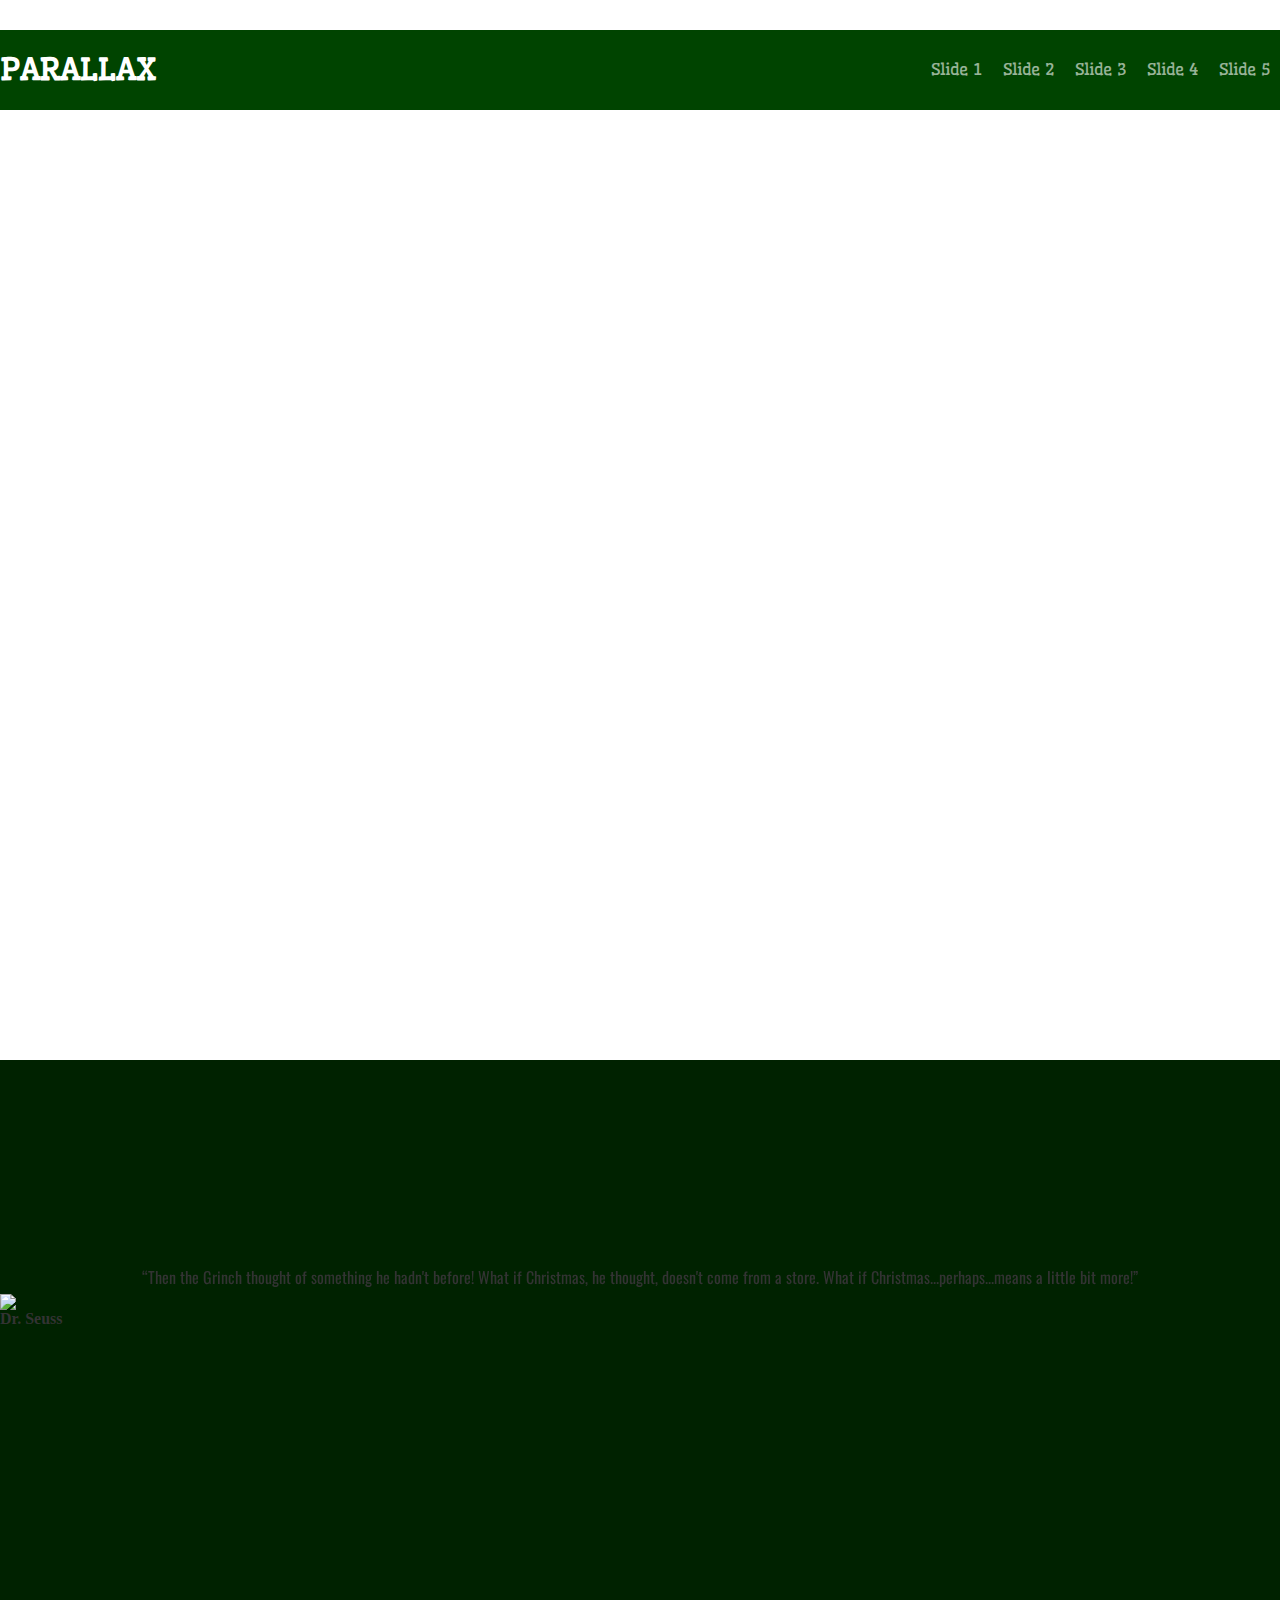
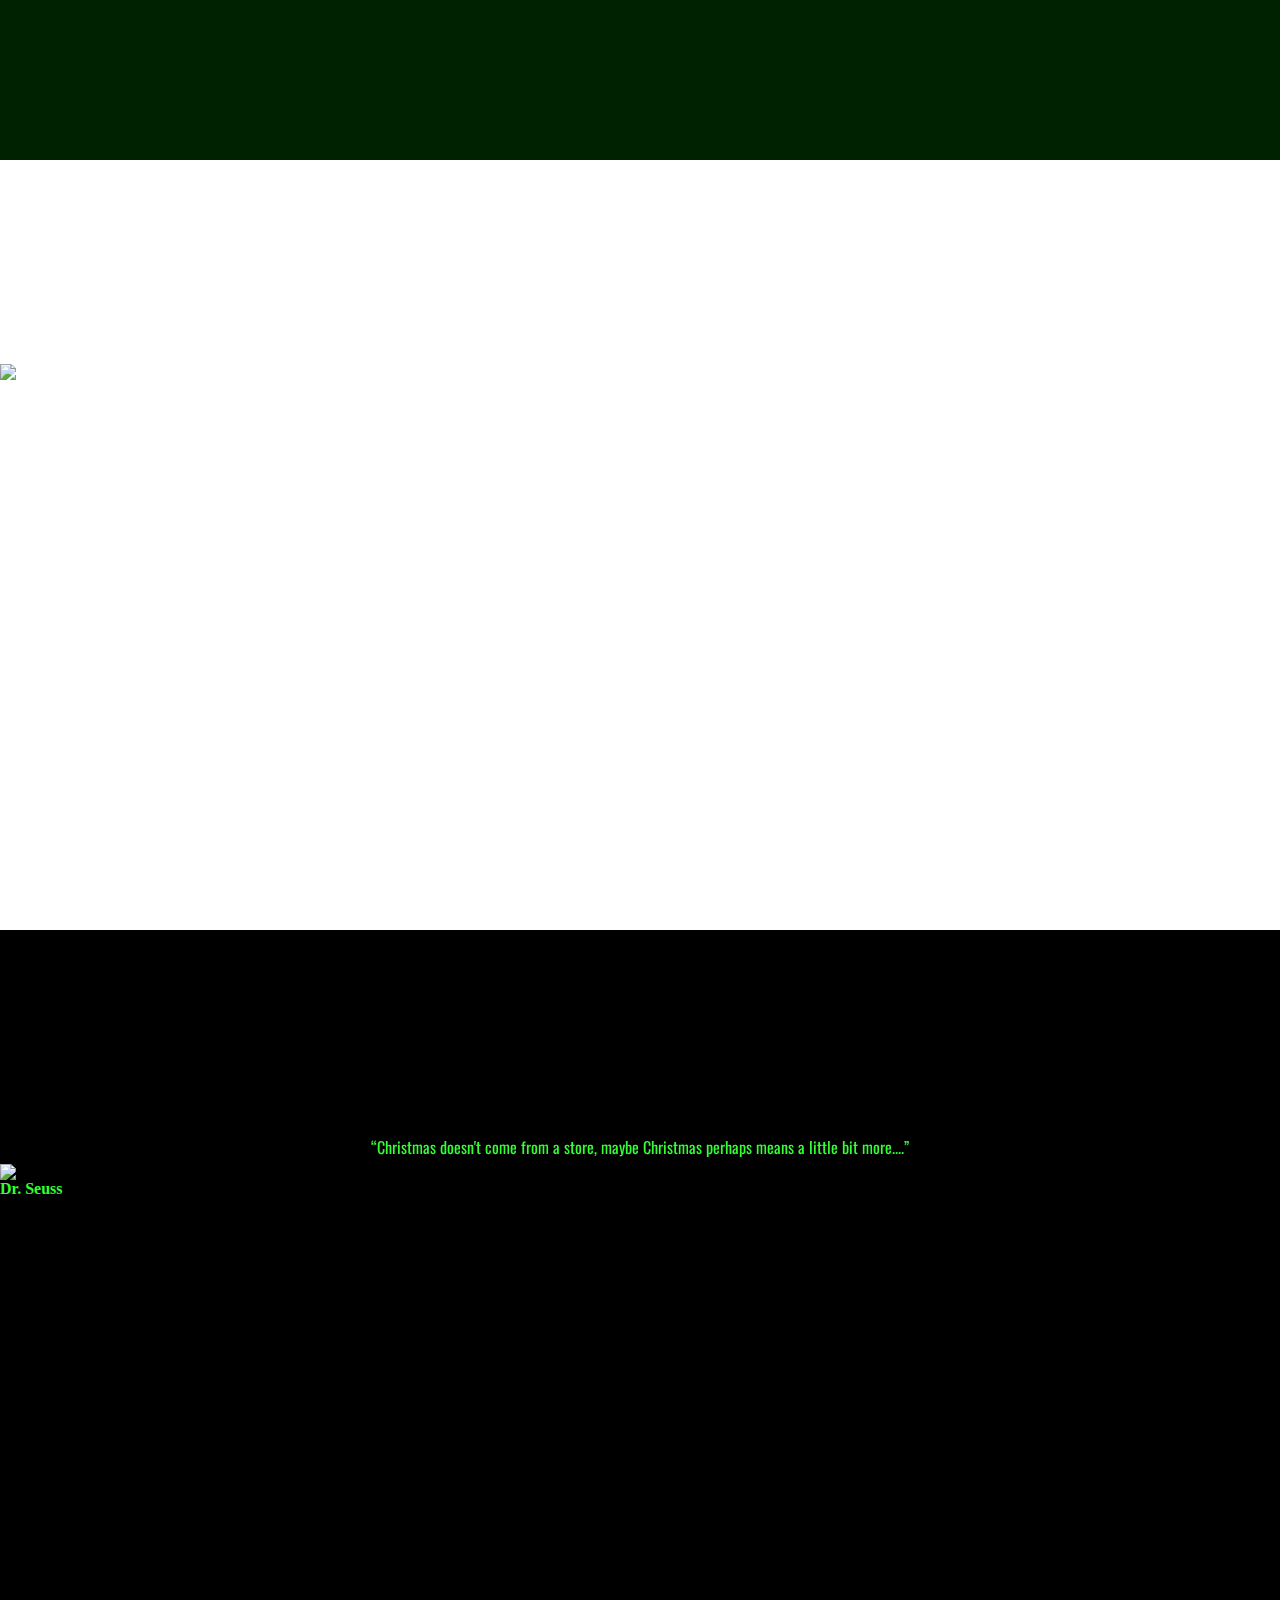
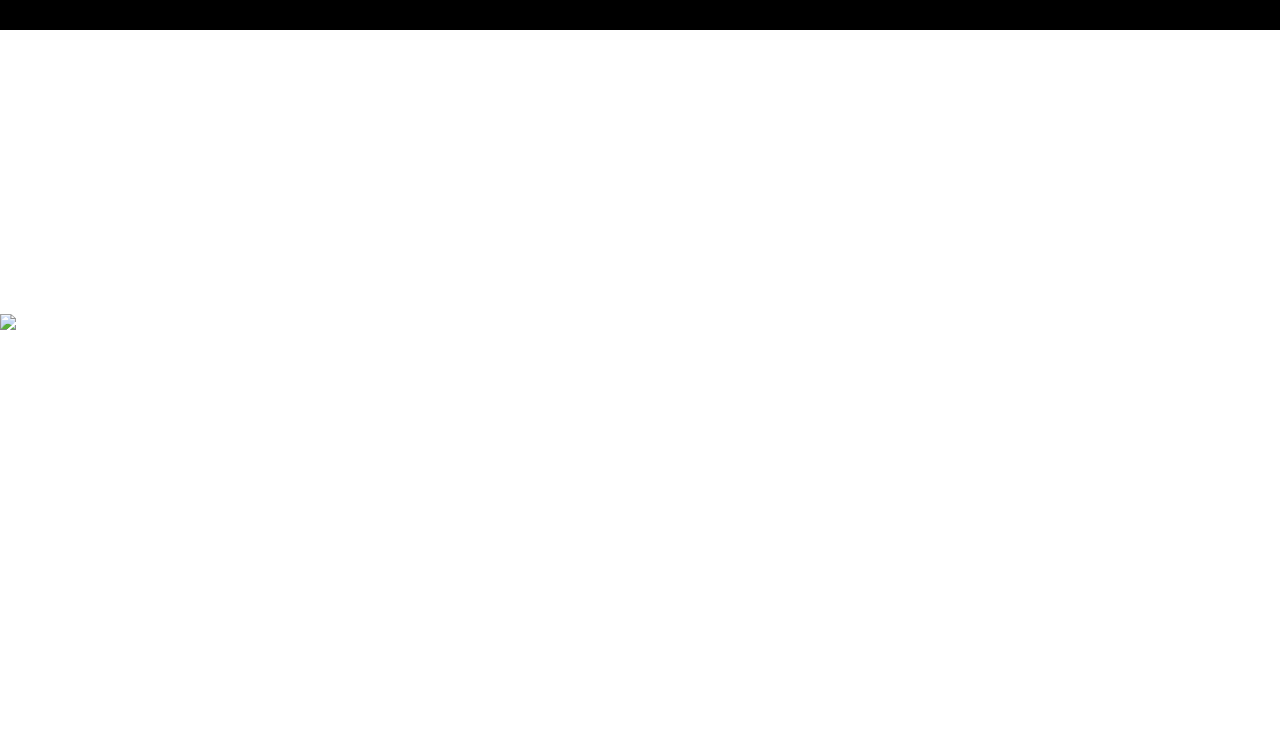
==== html/test.html @ b193ac1b "Blurp" ====
<!DOCTYPE html>
<html lang="en">
  <head>
       <meta http-equiv="Content-Type" content="text/html; charset=utf-8" />
       <title>Creating a Simple Parallax Scrolling Website</title>
       <link rel="stylesheet" href="css/style.css"/>
       <script type="text/javascript" src="js/jquery-1.10.2.min.js"></script>
       <link href='http://fonts.googleapis.com/css?family=Wellfleet' rel='stylesheet' type='text/css'>
       <link href='http://fonts.googleapis.com/css?family=Wellfleet' rel='stylesheet' type='text/css'>
       <link href='http://fonts.googleapis.com/css?family=Arvo:400,700,400italic,700italic' rel='stylesheet' type='text/css'>
       <link href='http://fonts.googleapis.com/css?family=Oswald' rel='stylesheet' type='text/css'>
       <link href='http://fonts.googleapis.com/css?family=Goudy+Bookletter+1911' rel='stylesheet' type='text/css'>


</head>

<body>

<header id="header">
<div>
<div id="logo"><a href=""> PARALLAX </a></div>

<nav id="nav">
<ul>
<li><a href="#slide1" title="Next Section" >Slide 1</a></li>
<li><a href="#slide2" title="Next Section">Slide 2</a></li>
<li><a href="#slide3" title="Next Section">Slide 3</a></li>
<li><a  href="#slide4" title="Next Section">Slide 4</a></li>
<li><a href="#slide5" title="Next Section">Slide 5</a></li>
</ul>
</nav>
</div>
</header>

<div id="slide1">
  <div>
    <div id="christmas_tree"> </div>
    <div id="snowflakes1"></div>
    <div id="snowflakes2"></div>
    <h2>MERRY</h2>
    <h1>CHRISTMAS</h1>
    <div id="divider"> </div>
    <h3>HAPPY NEW YEAR </h3>
    <div id="ribbon"></div>
    <div id="new_year"> </div>
  </div>
</div>

<div id="slide2">
  <div >
    <div>
      <h3>“Then the Grinch thought of something he hadn't before! What if Christmas, he thought, doesn't come from a store. What if Christmas...perhaps...means a little bit more!”</h3>
      <img src="img/dr-seuss.png" align="left"/> <h4>Dr. Seuss </h4>
    </div>
  </div>
</div>

<div id="slide3">
  <div>
    <div>
      <h3>“I truly believe that if we keep telling the Christmas story, singing the Christmas songs, and living the Christmas spirit, we can bring joy and happiness and peace to this world.”  </h3>
      <img src="img/norman.png" align="left"/> <h4>Norman Vincent Peale </h4>
    </div>
  </div>
</div>

<div id="slide4">
  <div>
    <div>
      <h3>“Christmas doesn't come from a store, maybe Christmas perhaps means a little bit more....” </h3>
      <img src="img/dr-seuss.png" align="left"/> <h4>Dr. Seuss </h4>
    </div>
  </div>
</div>

<div id="slide5">
  <div>
    <div>
      <h3>“My idea of Christmas, whether old-fashioned or modern, is very simple: loving others. Come to think of it, why do we have to wait for Christmas to do that?” </h3>
      <img src="img/bob.png" align="left"/> <h4>Bob Hope </h4>
    </div>
    <div id="copyright"><a href="http://www.1stwebdesigner.com/">Copyright 1stwebdesigner.com </a></div>
  </div>

</div>
</body>
</html>
---- html/css/style.css ----
body{
    margin: 0;
    padding: 0;
    width: 100%;
}

h1 {
    font-family:"Arvo";
    font-weight:normal;
    font-size: 55px;
    text-align: center;
    color: #fff;
    margin: 0;
    padding: 0;
}

h2 {
   font-family:"Arvo";
   font-weight: normal;
   font-size: 40px;
   text-align: center;
   color: #fff;
   margin: 0;
    padding: 0;
}

h3 {
   font-family: Oswald;
   font-weight: normal;
   font-size: 16px;
   text-align: center;
   margin: 5px 0;
    padding: 0;
    z-index: 1;
    position: relative;
}

.center { margin: 0 auto; }
.content{ margin: 0 auto; width: 960px; }
.clear { clear: both; }

#header {
  width: 100%;
  background: #040;
  /* url('../img/header-bg.png'); */
  height: 80px;
  position: fixed;
  margin-top: 30px;
}

#nav { width: 410px; float: right; margin-top: 20px; }
#logo a { color: #fff; text-decoration: none; float: left; font-size: 30px; margin-top: 20px; color: #fff; font-family:"Wellfleet"; font-weight: bold; }
#nav ul{
  list-style: none;
  display: block;
  margin: 0 auto;
  list-style: none;
}

#nav li{
  margin-top: 9px;
  float: left;
  padding-left: 21px;
}

#nav li a { color: #fff; opacity:0.6; font-size: 16px; text-decoration: none; font-family: 'Wellfleet'; }
#nav li a.active { color: #fff; opacity:1; border-bottom: 2px solid #fff; }
#nav li a:hover { color: #fff; opacity:1;  }

.quotes {
  font-family: 'Goudy Bookletter 1911', serif;
  font-weight: normal;
  font-size: 30px;
  text-align: left;
  margin: 50px auto;
}

.author_name_white { font-family:"Wellfleet";  margin: 70px 0 0 75px; color: #fff; font-size: 20px; }
.author_name_gray { font-family:"Wellfleet";  margin: 70px 0 0 75px; color: #94a4a4; font-size: 20px; }
.quotes_container { width: 800px; margin: 0 auto; }
#christmas_tree { background: url('../img/christmas-tree.png')no-repeat; width: 48px; height: 77px; margin: 0 auto; position: relative; bottom: -35px;}
#divider { background: url('../img/divider.png')no-repeat; width: 300px; height: 35px; margin: 0px auto 27px auto; }
#ribbon { background: url('../img/ribbon.png')no-repeat; width: 251px; height: 48px; margin: 0 auto;  display: block; position: relative; top: -38px; }
#snowflakes1 { background: url('../img/snowflakes.png')no-repeat; width: 24px; height: 21px; margin: 0 auto;  display: block; position: relative; bottom: -54px; left: -102px; }
#snowflakes2 { background: url('../img/snowflakes.png')no-repeat; width: 24px; height: 21px; margin: 0 auto;  display: block; position: relative; bottom: -33px;  right: -100px; }

#slide1, #slide2{ width: 100%; }
#slide1{
  background:url('../img/slide1.jpg') 50% 0 no-repeat fixed;
  color: #fff;
  height: 600px;
  margin: 0;
  padding: 200px 0 260px 0;
  background-size: cover;
}

#slide2{
  background-color: #020;
  color: #333333;
  height: 300px;
  margin: 0 auto;
  overflow: hidden;
  padding: 200px 0;
}

#slide3{
  background: url(../img/slide3.jpg) 50% 0 no-repeat fixed;
  color: #fff;
  height: 600px;
  padding: 170px 0 0 0;
  background-size: cover;
}

#slide4{
  background-color: #000;
  color: #33ff33;
  height: 300px;
  padding: 200px 0;
}

#slide5{
  background: url(../img/slide5.jpg) 50% 0 no-repeat fixed;
  height: 200px;
  margin: 0 auto;
  padding: 250px 0;
  color: #fff;
  background-size: cover;
}

#copyright  { color: #fff; font-family:"Wellfleet";  font-size: 14px; margin-top: 100px; text-align: center;  }
#copyright  a { text-decoration: none; color: #fff;  }
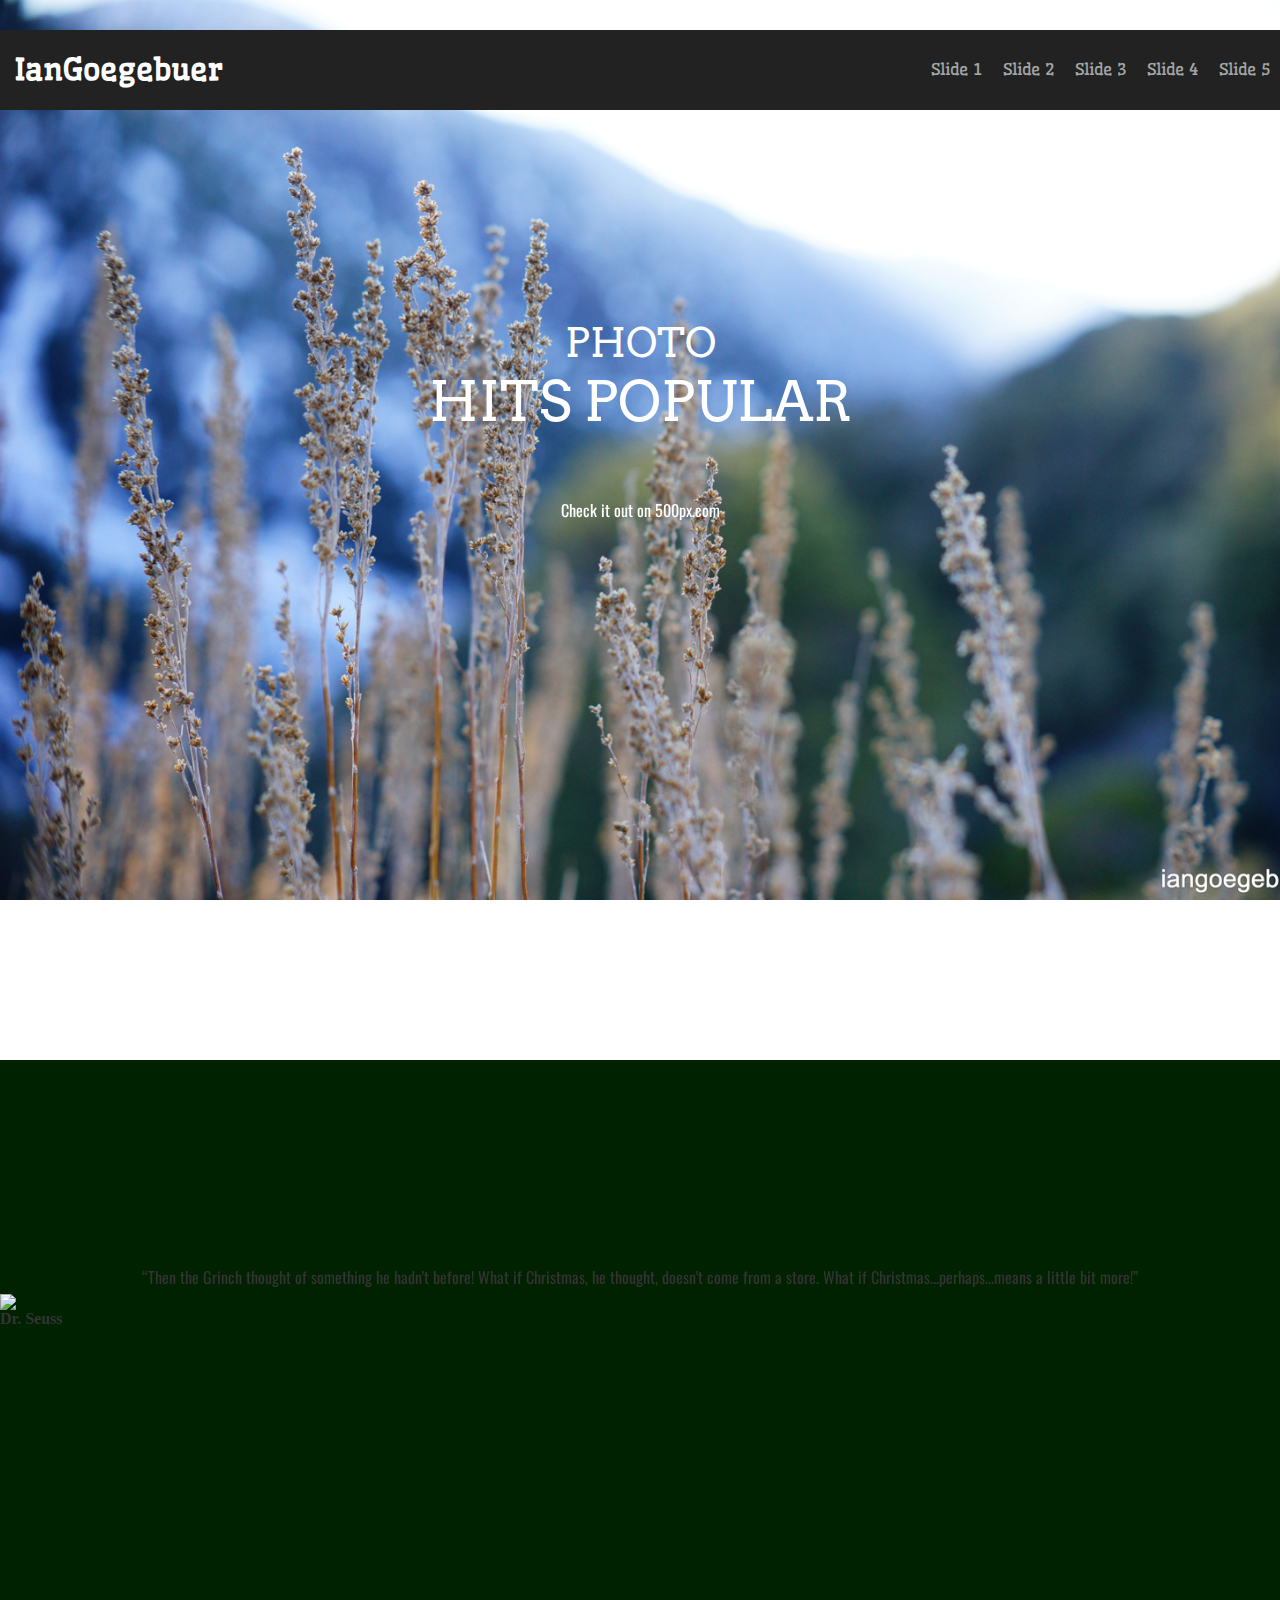
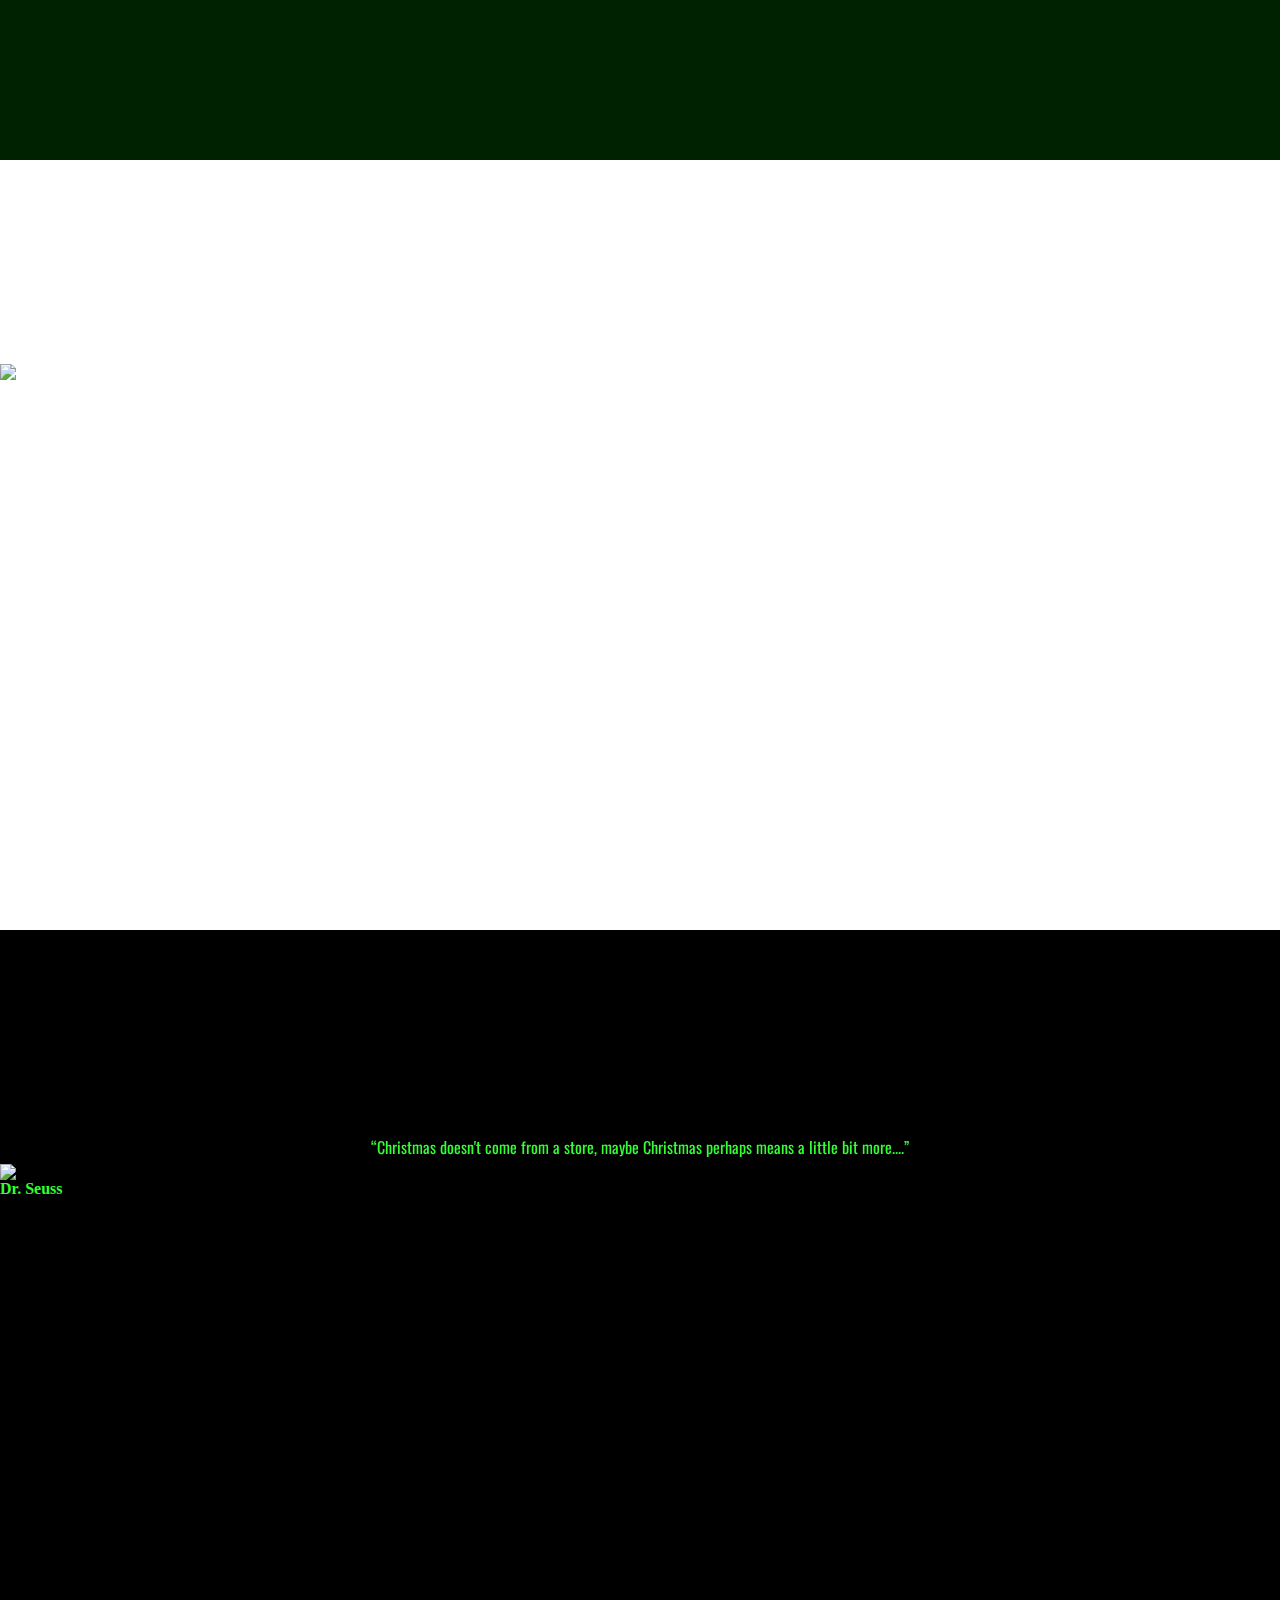
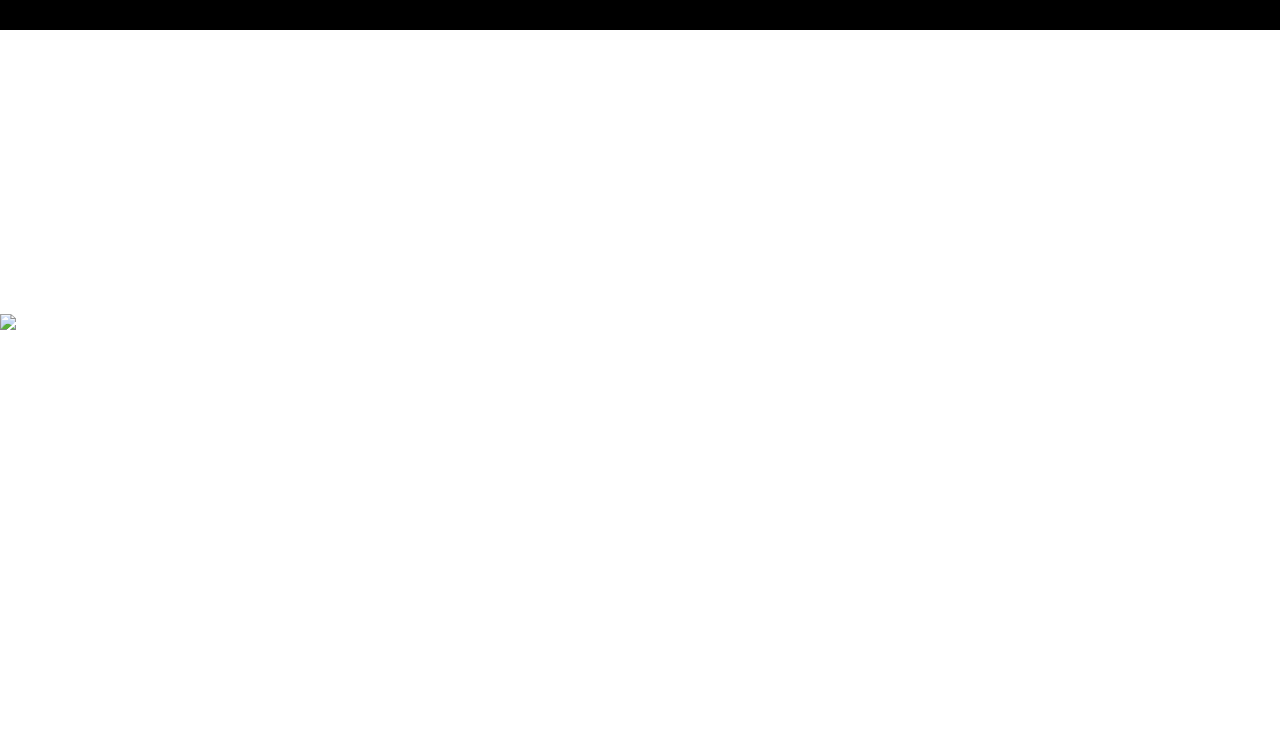
==== commit bc3a3afe: "Photo hits popular!" ====
--- a/html/test.html
+++ b/html/test.html
@@ -18,7 +18,7 @@
 
 <header id="header">
 <div>
-<div id="logo"><a href=""> PARALLAX </a></div>
+<div id="logo"><a href=""> IanGoegebuer </a></div>
 
 <nav id="nav">
 <ul>
@@ -37,10 +37,10 @@
     <div id="christmas_tree"> </div>
     <div id="snowflakes1"></div>
     <div id="snowflakes2"></div>
-    <h2>MERRY</h2>
-    <h1>CHRISTMAS</h1>
+    <h2>PHOTO</h2>
+    <h1>HITS POPULAR</h1>
     <div id="divider"> </div>
-    <h3>HAPPY NEW YEAR </h3>
+    <h3><a href="https://500px.com/photo/94776993/snowing-focus-by-ian-goegebuer" target="_blank">Check it out on 500px.com</a></h3>
     <div id="ribbon"></div>
     <div id="new_year"> </div>
   </div>
--- a/html/css/style.css
+++ b/html/css/style.css
@@ -35,13 +35,18 @@
     position: relative;
 }
 
+h3 a {
+  color: #fff;
+  text-decoration: none;
+}
+
 .center { margin: 0 auto; }
 .content{ margin: 0 auto; width: 960px; }
 .clear { clear: both; }
 
 #header {
   width: 100%;
-  background: #040;
+  background: #222;
   /* url('../img/header-bg.png'); */
   height: 80px;
   position: fixed;
@@ -49,7 +54,7 @@
 }
 
 #nav { width: 410px; float: right; margin-top: 20px; }
-#logo a { color: #fff; text-decoration: none; float: left; font-size: 30px; margin-top: 20px; color: #fff; font-family:"Wellfleet"; font-weight: bold; }
+#logo a { color: #fff; text-decoration: none; float: left; font-size: 30px; margin-top: 20px; margin-left:15px; color: #fff; font-family:"Wellfleet"; font-weight: bold; }
 #nav ul{
   list-style: none;
   display: block;
@@ -86,7 +91,10 @@
 
 #slide1, #slide2{ width: 100%; }
 #slide1{
-  background:url('../img/slide1.jpg') 50% 0 no-repeat fixed;
+  background-image: url('../img/test-bg.jpg');
+  background-position: 10% 70%;
+  background-repeat: no-repeat;
+  background-attachment: fixed;
   color: #fff;
   height: 600px;
   margin: 0;
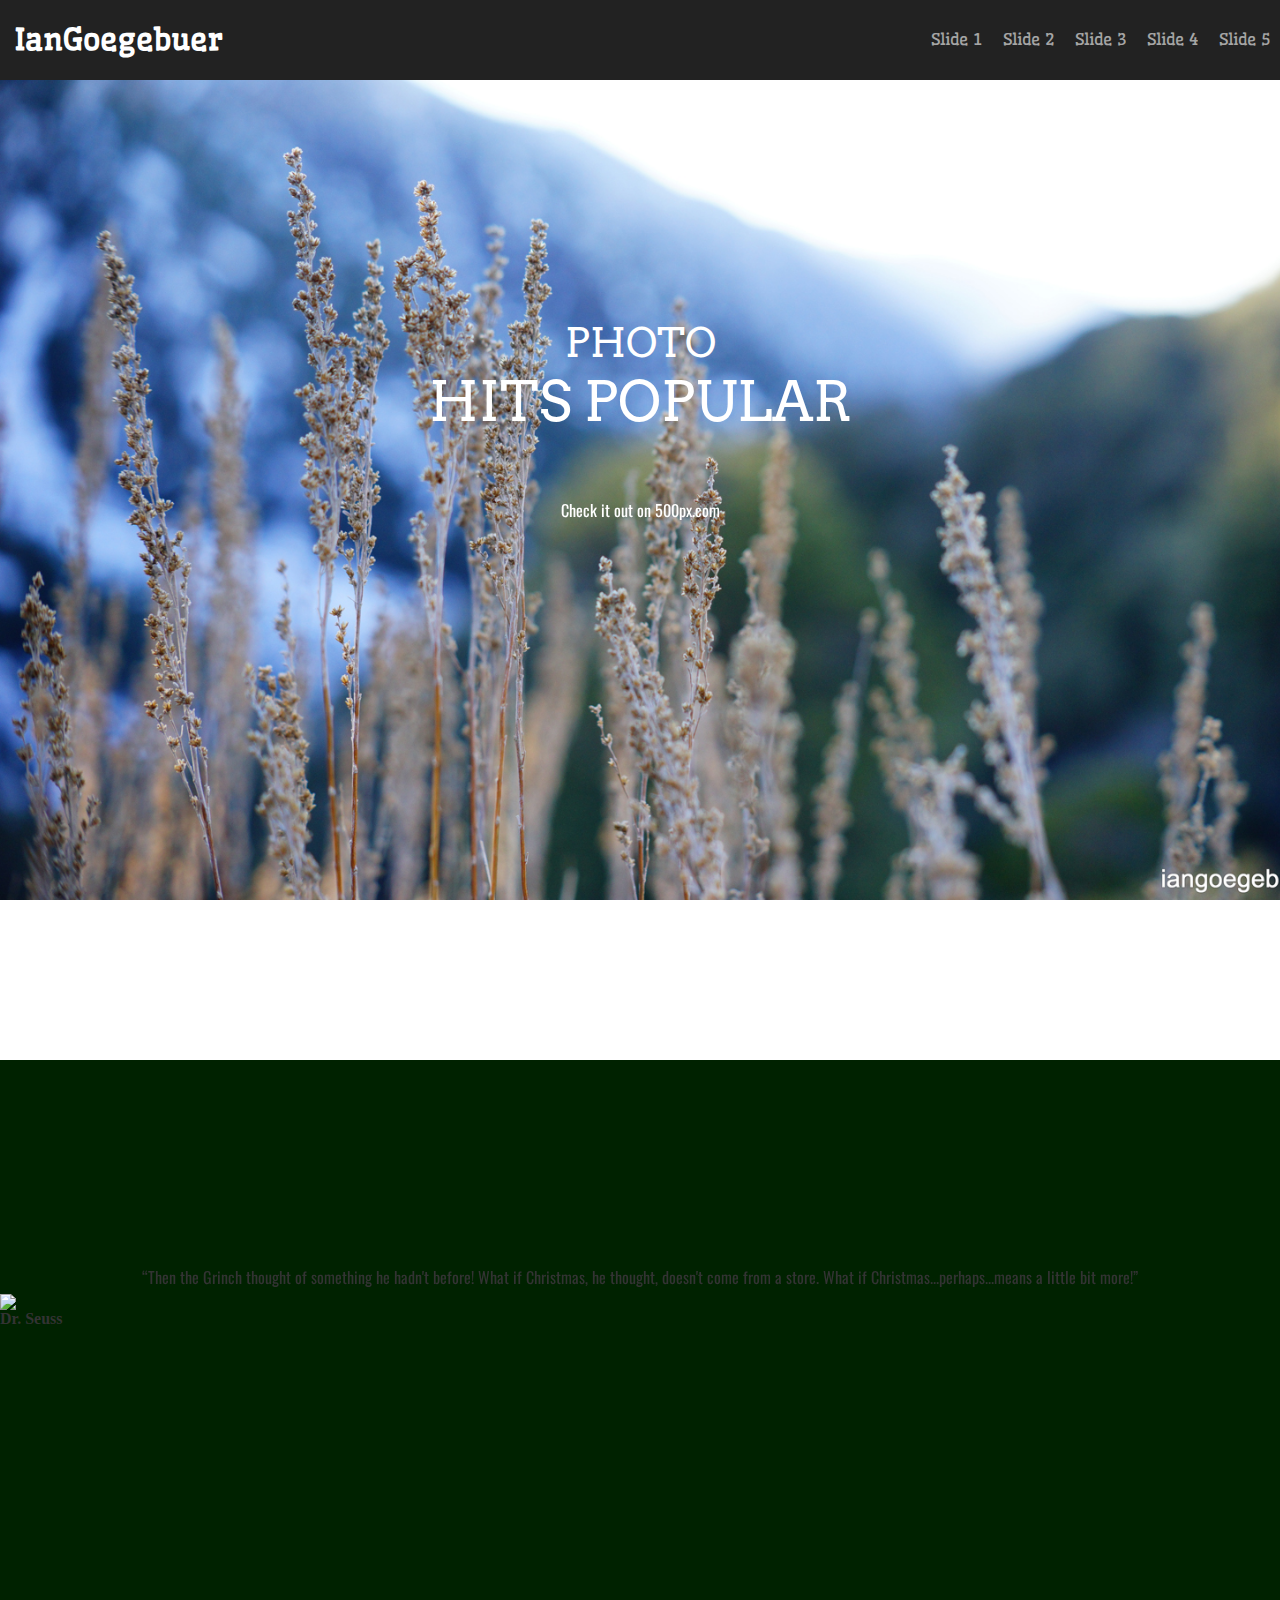
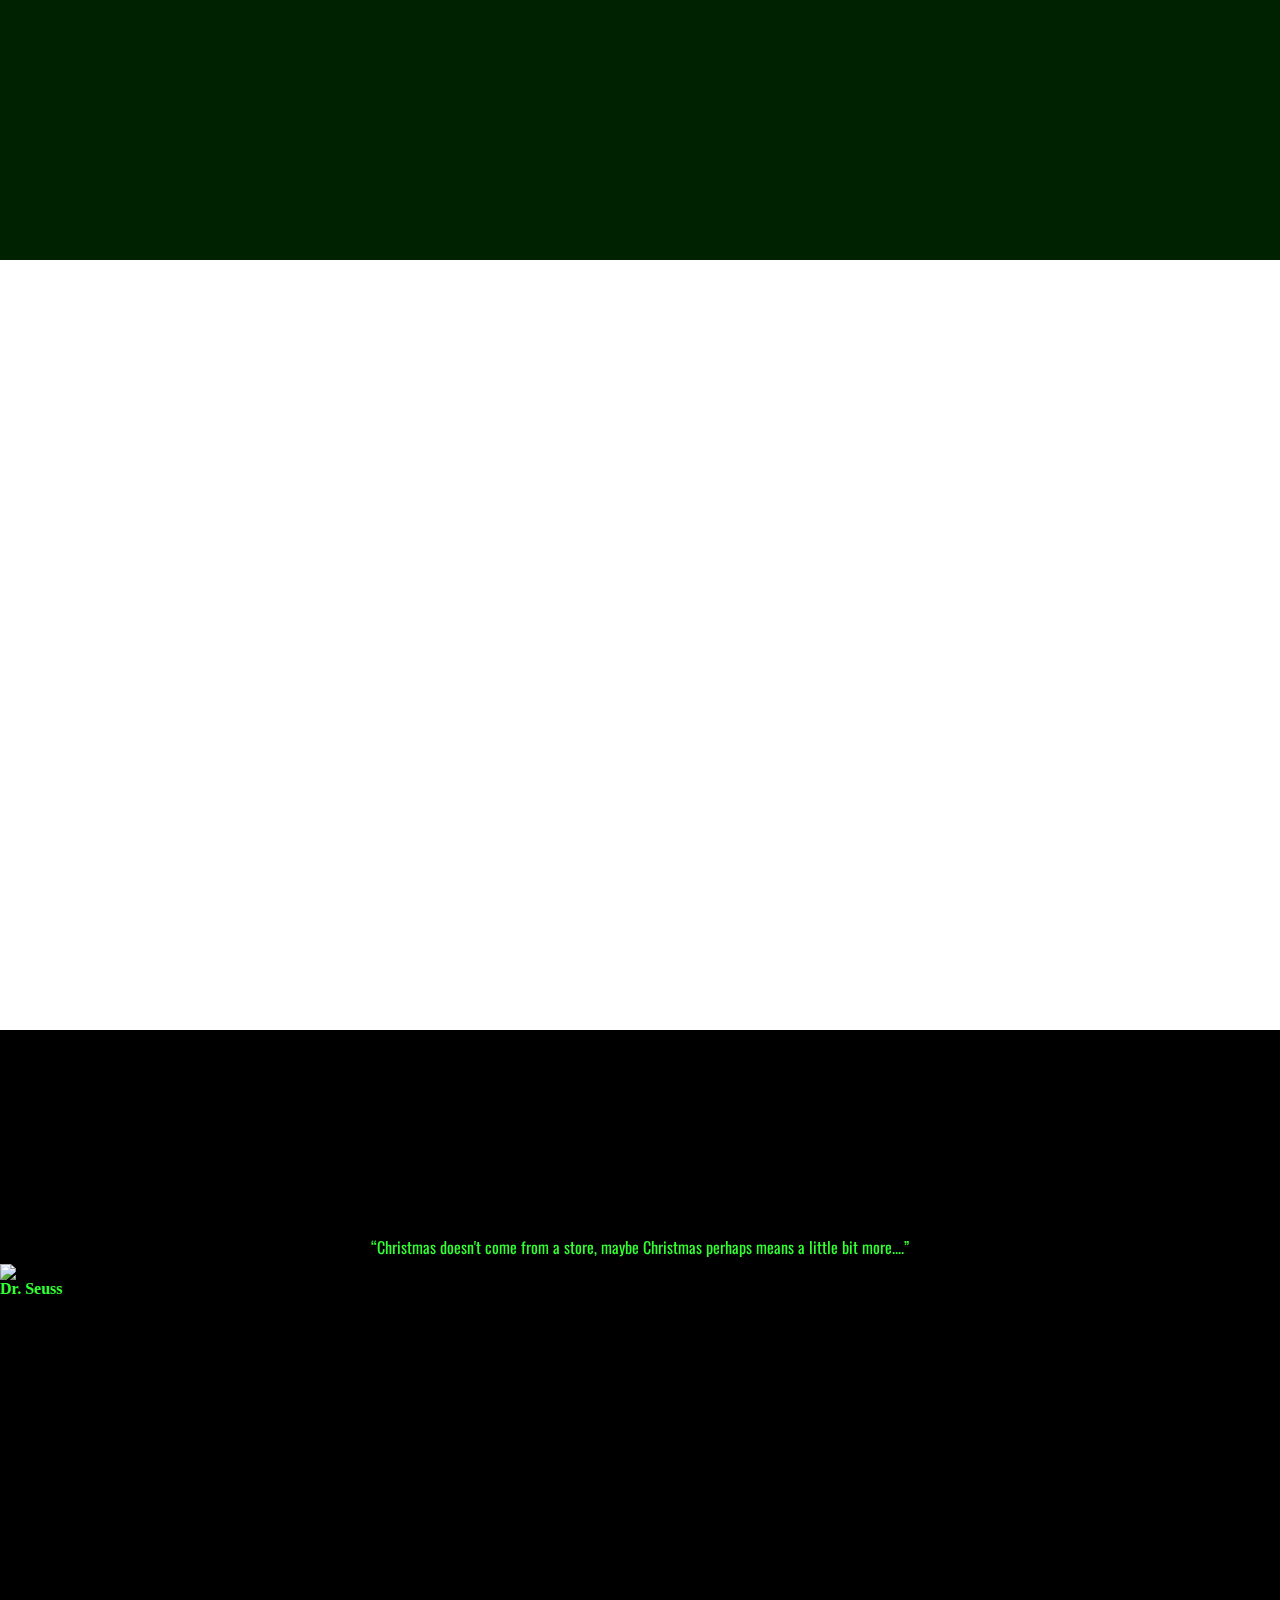
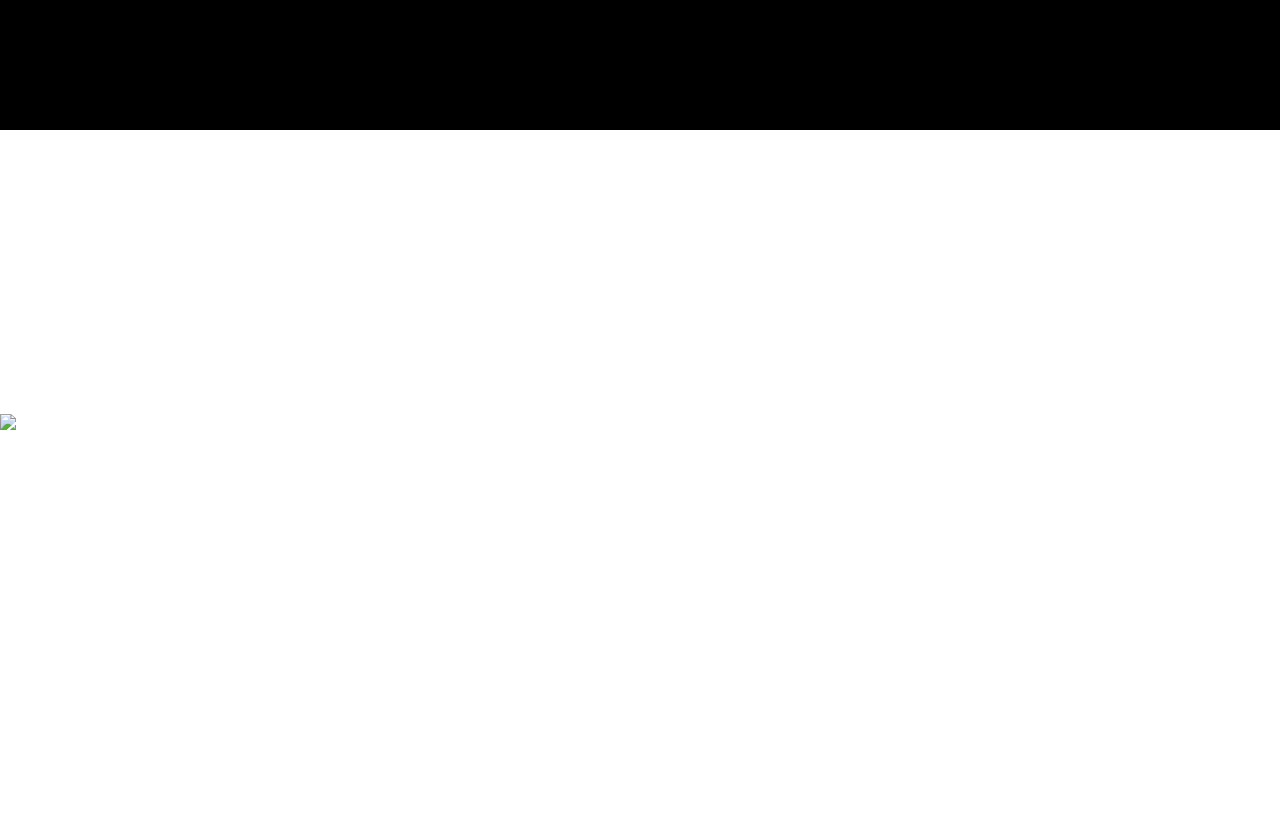
==== commit 1b77199d: "Added chris" ====
--- a/html/test.html
+++ b/html/test.html
@@ -58,8 +58,7 @@
 <div id="slide3">
   <div>
     <div>
-      <h3>“I truly believe that if we keep telling the Christmas story, singing the Christmas songs, and living the Christmas spirit, we can bring joy and happiness and peace to this world.”  </h3>
-      <img src="img/norman.png" align="left"/> <h4>Norman Vincent Peale </h4>
+      <h3 style="float:left;margin-left:30px">Chris and I go on an adventure. We go where desert meets snow.</h3>
     </div>
   </div>
 </div>
--- a/html/css/style.css
+++ b/html/css/style.css
@@ -50,7 +50,7 @@
   /* url('../img/header-bg.png'); */
   height: 80px;
   position: fixed;
-  margin-top: 30px;
+  margin-top: 0px;
 }
 
 #nav { width: 410px; float: right; margin-top: 20px; }
@@ -91,7 +91,7 @@
 
 #slide1, #slide2{ width: 100%; }
 #slide1{
-  background-image: url('../img/test-bg.jpg');
+  background-image: url('../img/first-bg.jpg');
   background-position: 10% 70%;
   background-repeat: no-repeat;
   background-attachment: fixed;
@@ -105,14 +105,17 @@
 #slide2{
   background-color: #020;
   color: #333333;
-  height: 300px;
+  height: 400px;
   margin: 0 auto;
   overflow: hidden;
   padding: 200px 0;
 }
 
 #slide3{
-  background: url(../img/slide3.jpg) 50% 0 no-repeat fixed;
+  background-image: url('../img/chris-bg.jpg');
+  background-position: 10% 0%;
+  background-repeat: no-repeat;
+  background-attachment: fixed;
   color: #fff;
   height: 600px;
   padding: 170px 0 0 0;
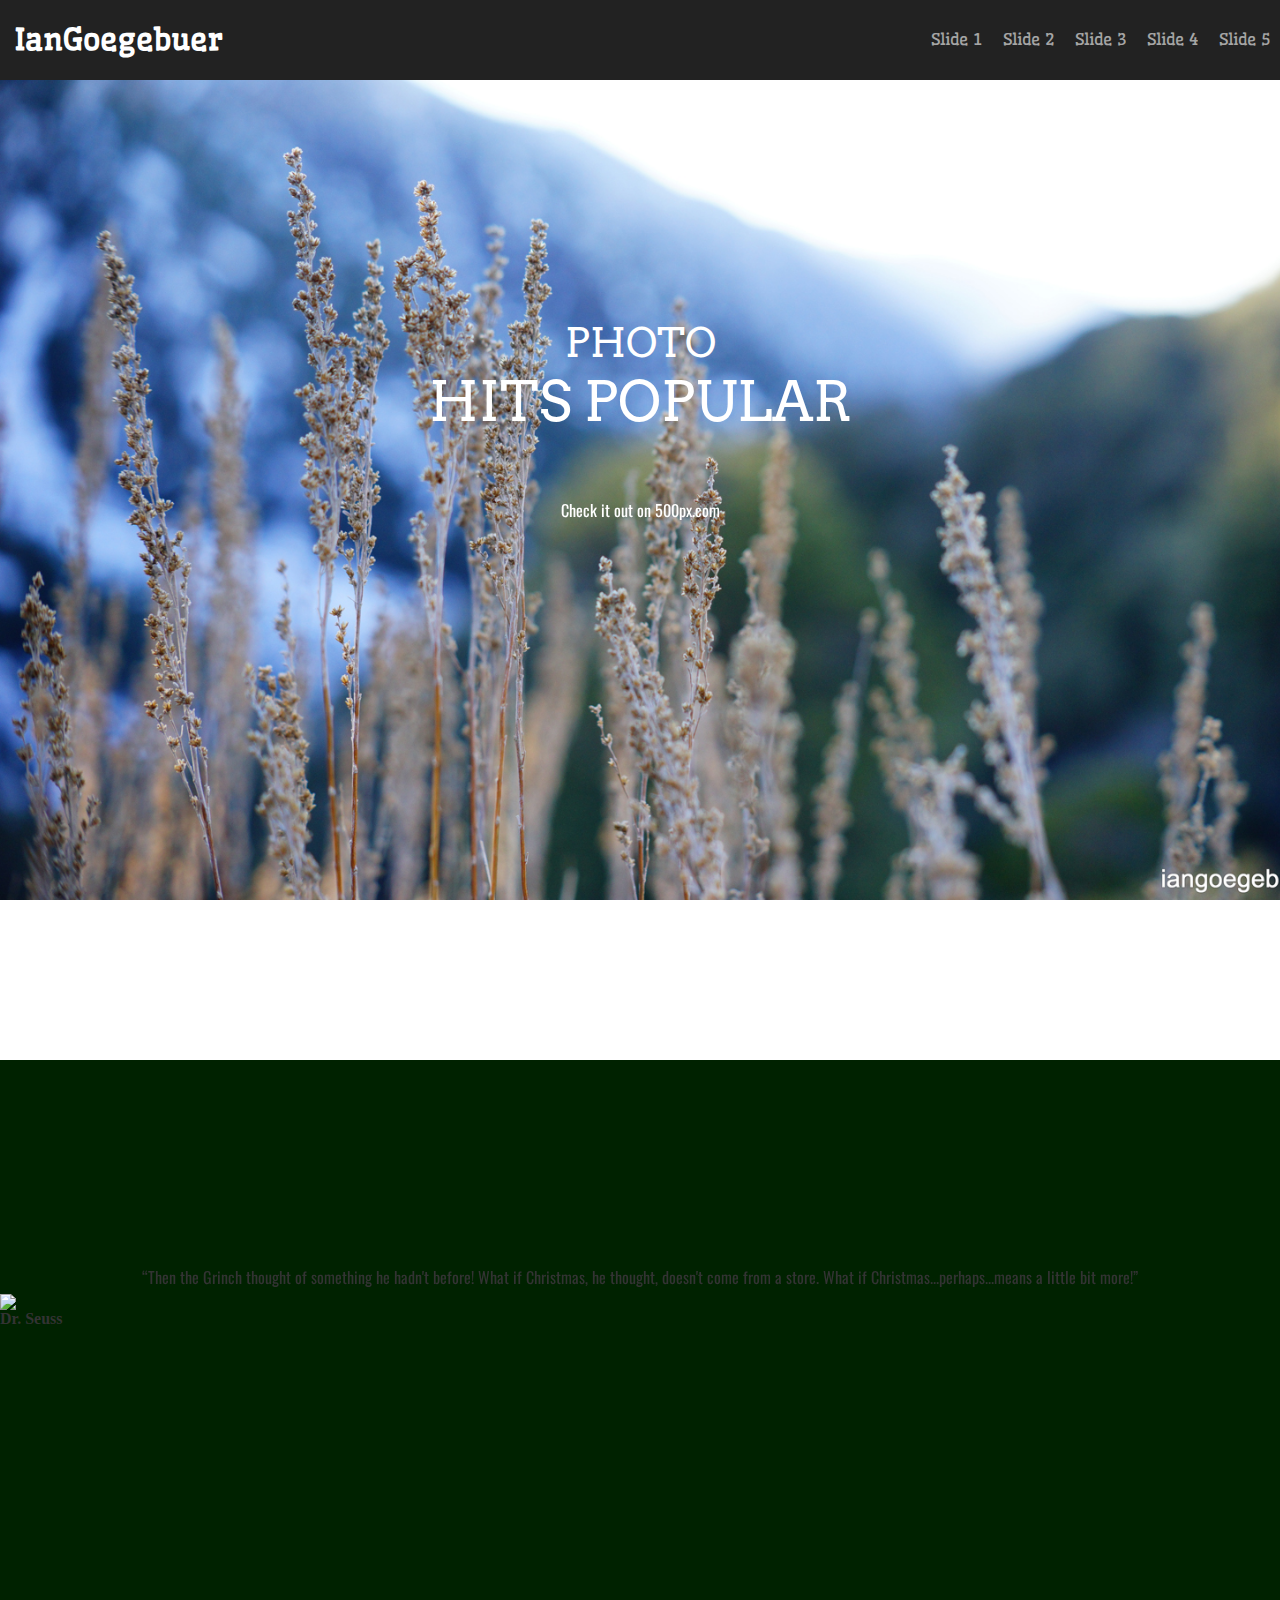
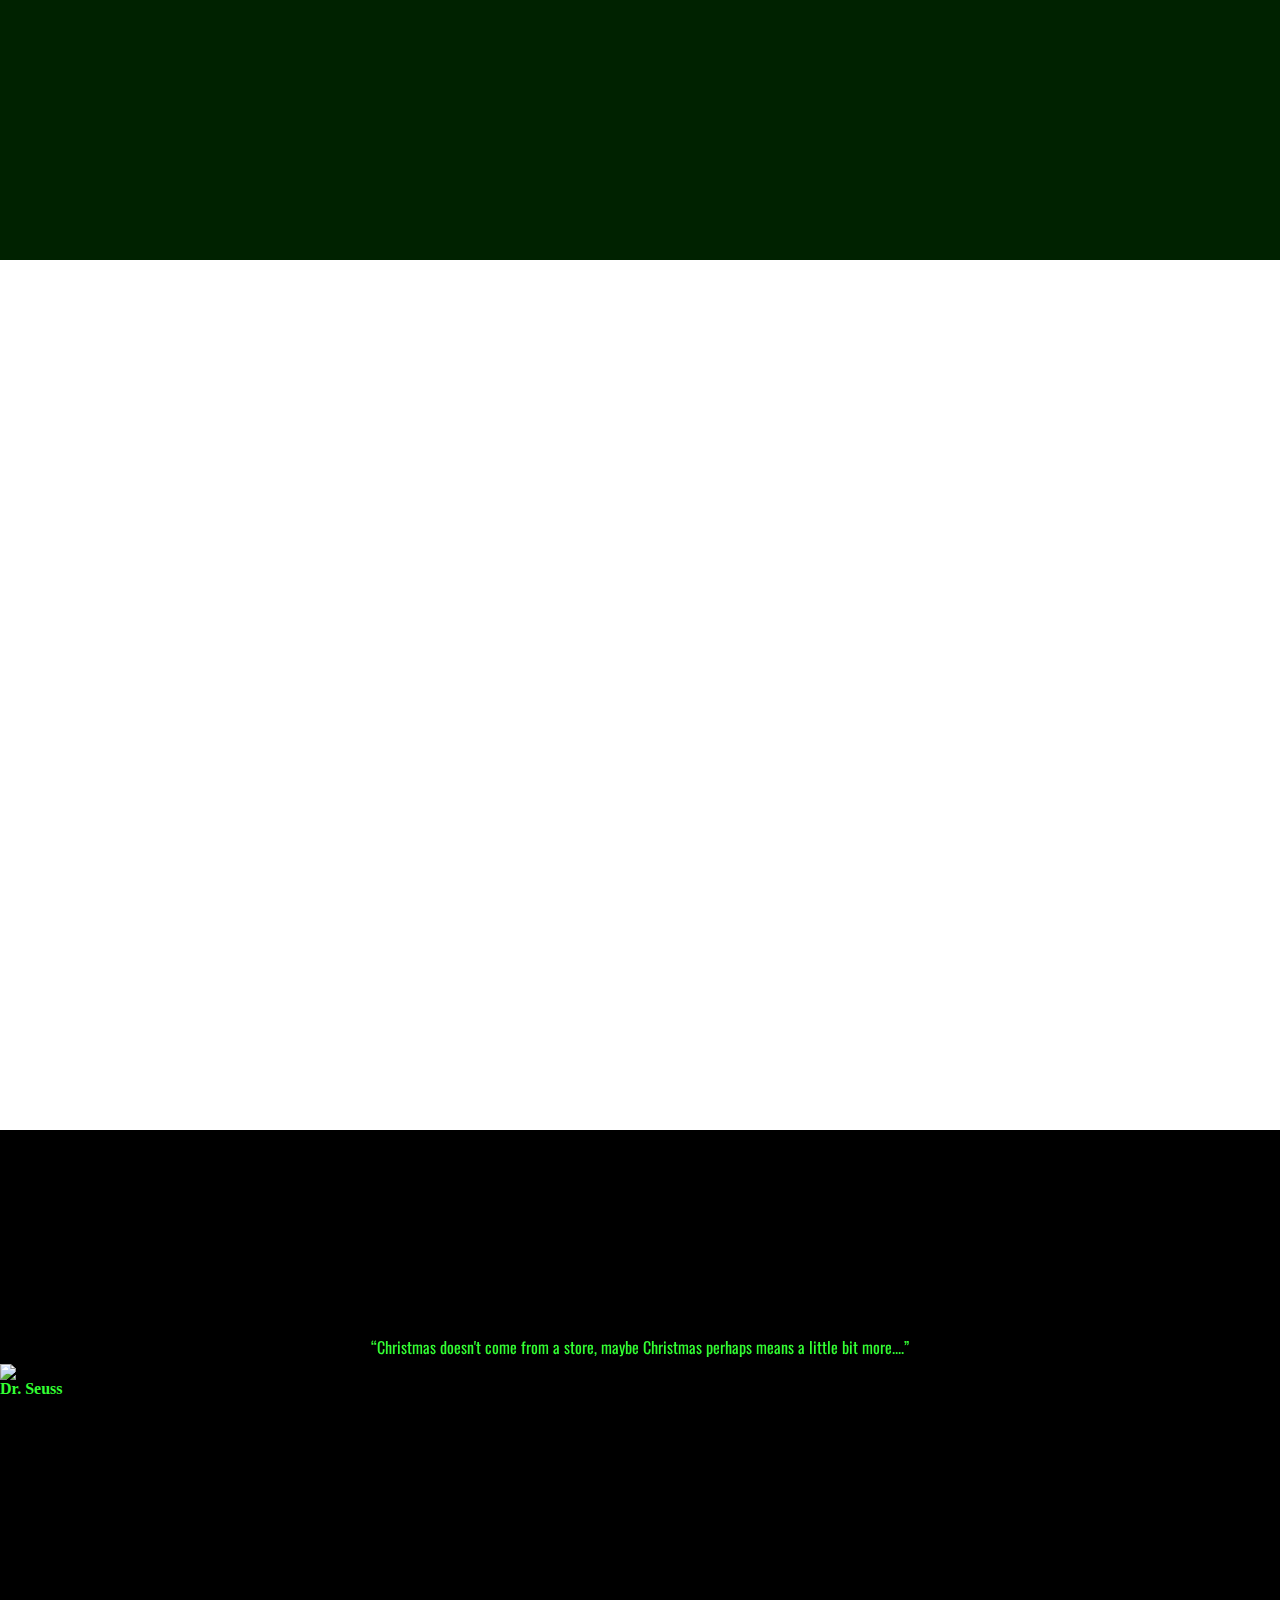
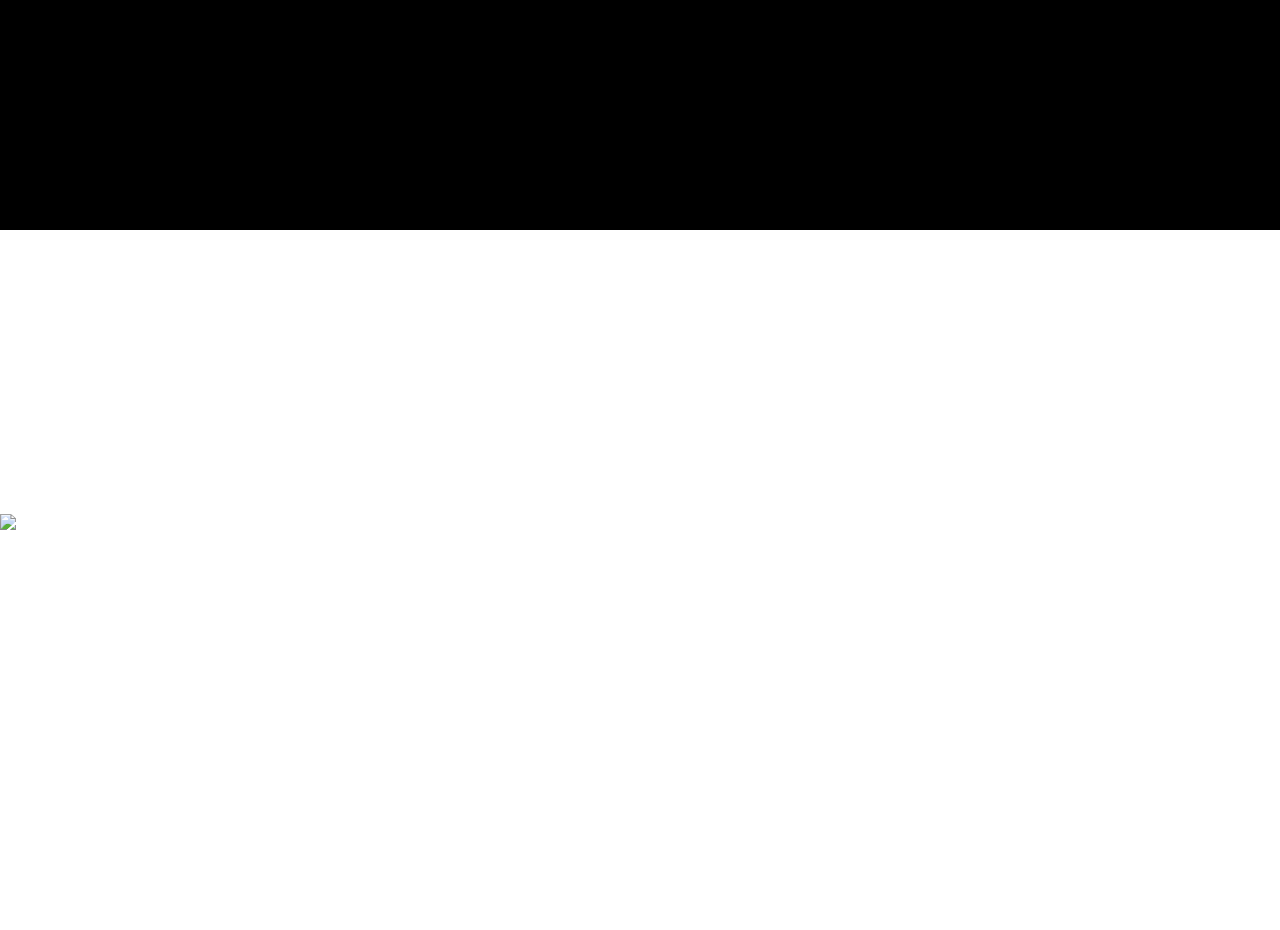
==== commit 87e03ce8: "Looks better this way" ====
--- a/html/test.html
+++ b/html/test.html
@@ -58,7 +58,8 @@
 <div id="slide3">
   <div>
     <div>
-      <h3 style="float:left;margin-left:30px">Chris and I go on an adventure. We go where desert meets snow.</h3>
+      <h2>Chris and I go on an adventure.</h2>
+      <h1>We go where desert meets snow.</h1>
     </div>
   </div>
 </div>
--- a/html/css/style.css
+++ b/html/css/style.css
@@ -118,7 +118,7 @@
   background-attachment: fixed;
   color: #fff;
   height: 600px;
-  padding: 170px 0 0 0;
+  padding: 270px 0 0 0;
   background-size: cover;
 }
 
